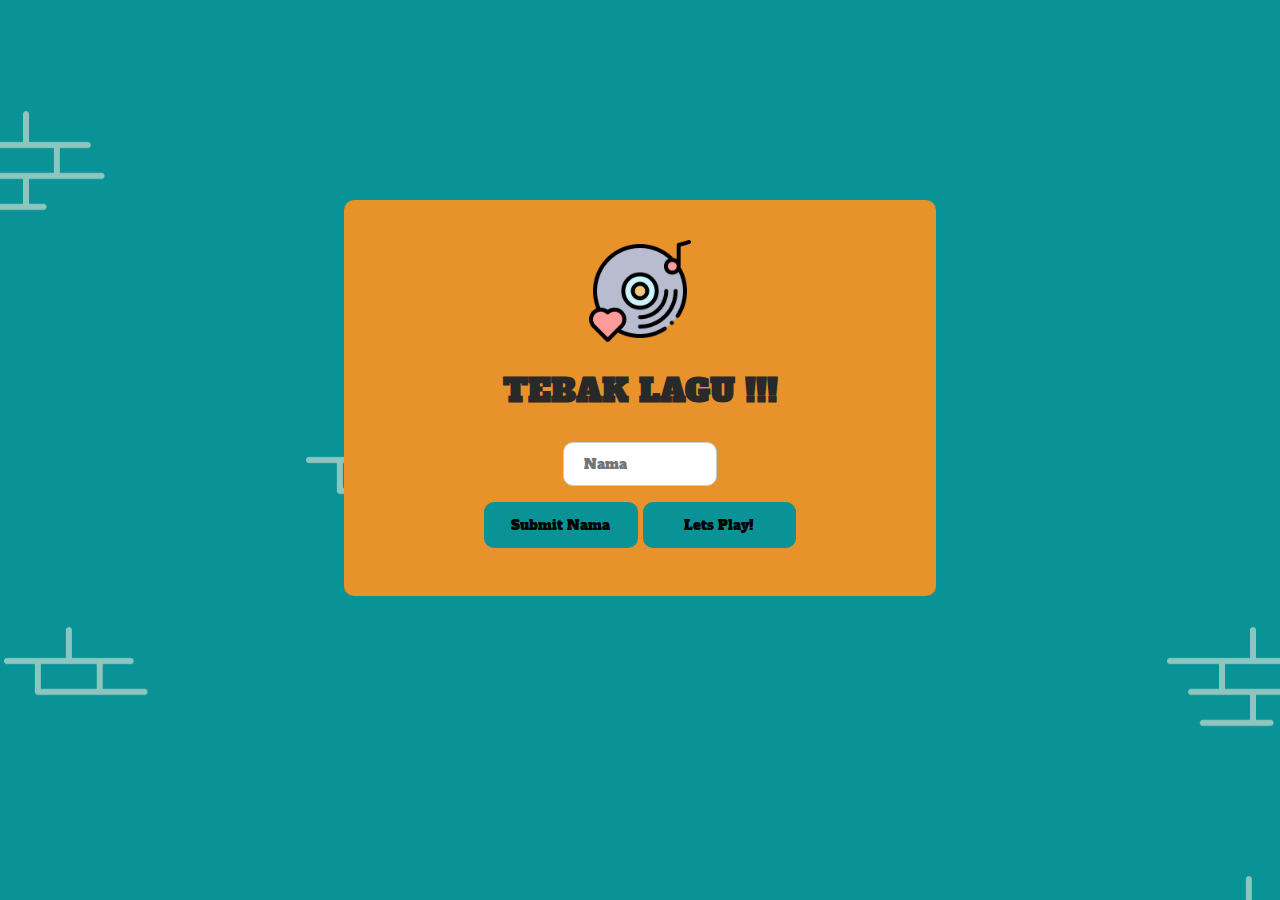
==== tugas/index.html @ b2a3dcbb "done" ====
<!DOCTYPE html>
<html lang="en">
<head>
  <meta charset="UTF-8">
  <meta http-equiv="X-UA-Compatible" content="IE=edge">
  <meta name="viewport" content="width=device-width, initial-scale=1.0">
  <link rel="stylesheet" href="style.css">
<link rel="preconnect" href="https://fonts.googleapis.com" />
<link rel="preconnect" href="https://fonts.gstatic.com" crossorigin />
<link rel="preconnect" href="https://fonts.googleapis.com">
<link rel="preconnect" href="https://fonts.gstatic.com" crossorigin>
<link href="https://fonts.googleapis.com/css2?family=Alfa+Slab+One&display=swap" rel="stylesheet"> 
<title>Tebak Lagu</title>
</head>
<body class="body">
<div class="box-container">
  <img id="gambar" src="TLicon.png">
  <h1 style="text-align:center;">TEBAK LAGU !!!</h1>
    <form action="/action_page.php" method="post">
      <div>
        <input id="inputNama" type="text" placeholder="Nama" required><br>
        
        <button type="submit" onclick="getName()" >Submit Nama</button>
      </form>
      <button onclick=play() type="button">Lets Play!</button>
    </div>
  </body>
  <script src="hack.js"></script>
</html>
---- tugas/style.css ----
*{
  font-family: 'Alfa Slab One', cursive;
  color:#292929
}
body {
  font-family: Arial, Helvetica, sans-serif;
  background-image: url(bg.jpg);
  text-align:center;
  /* display: flex; */
}
.body {
  font-family: 'Alfa Slab One', cursive;
  color:#292929;
  background-image: url(bg.jpg);
  text-align:center;
  /* display: flex; */
}
/* form {border: 3px solid #ffffff;} */

h1{
  font-family: 'Alfa Slab One', cursive;
  color:#292929
}
.box-container {
  background-color: #e8922c;
  padding: 40px;
  border-radius: 10px;
  margin-left: auto;
  margin-right: auto;
  margin-top: 200px;
  /* opacity: 0.8; */
  width: 40%;
  justify-content: center;
  display: block;
  /* height: 30vw; */
  
}
.box-container3 {
  background-color: #d4d7dfb8;
  padding: 5px;
  border-radius: 10px;
  /* background-image: url(bgtes.jpg); */
  margin-left: auto;
  margin-right: auto;
  margin-top: 200px;
  /* opacity: 0.8; */
  width: 60vw;
  height: 33vw;
  justify-content: center;
  display: block;
}
.box-container2 {
  background-color: #f5d95c;
  padding: 10px;
  border-radius: 10px;
  margin-left: 30vw;
  margin-top: 10px;
  margin-bottom: 10px;
  /* margin-right: auto; */
  /* margin-top: 200px; */
  /* opacity: 0.8; */
  width: 20vw;
  justify-content: center;
  display: coloumn;
  height: relative;
  /* position: absolute; */
}

.box-container4 {
  background-color: #fd8f00;
  padding: 10px;
  border-radius: 10px;
  margin-left: 26vw;
  margin-top: 1vw;
  /* margin-right: auto; */
  /* margin-top: 200px; */
  opacity: 0.8;
  width: 28vw;
  justify-content: center;
  display: block;
  height: relative;
  /* position: absolute; */
}

.box-container5 {
  background-color: #f5d95c;
  padding: 10px;
  border-radius: 10px;
  margin-left: 25vw;
  margin-top: 1vw;
  /* margin-right: auto; */
  /* margin-top: 200px; */
  /* opacity: 0.8; */
  width: 30vw;
  justify-content: center;
  display: coloumn;
  height: relative;
  /* position: absolute; */
}



input[type=text]{
  width: 30%;
  padding: 12px 20px;
  margin: 8px 0;
  display: inline-block;
  border: 1px solid #ccc;
  box-sizing: border-box;
  border-radius: 10px;
}
#gambar{
  width: 20%;
  height: 20%;
}
button {
  background-color: #0a9396;
  color: rgb(0, 0, 0);
  padding: 14px 20px;
  margin: 8px 0;
  border: none;
  cursor: pointer;
  width: 30%;
  border-radius: 10px;
}
/* #tombolPlay{
  background-image: url(button-play.jpg);
} */

button:hover {
  opacity: 0.8;
}


.imgcontainer {
  text-align: center;
  margin: 24px 0 12px 0;
}

img.avatar {
  width: 40%;
  border-radius: 50%;
}



/* * {
  font-family: "Bakbak One", cursive;
} */

body {
  padding: 0;
  margin: 0;
  background-position: center;
  background-image: url("bg.svg");
}

.navbar1 {
  position: absolute;
  width: 100%;
  height: 69px;
  left: 0px;
  top: 0px;

  background: rgba(250, 205, 158, 0.8);
}
.navbar2 {
  position: absolute;
  width: 100%;
  height: 69px;
  left: 505px;
  top: 0px;

  background: #f77f00;
}

.col1 {
  position: absolute;
  width: 504px;
  height: 955px;
  left: 0px;
  top: 69px;
  
}

.col2 {
  position: absolute;
  width: 100%;
  height: 955px;
  left: 505px;
  top: 69px;

}

#robot{
  margin-left: 100px;
  position: absolute;
  margin-top: 60px;
  
}
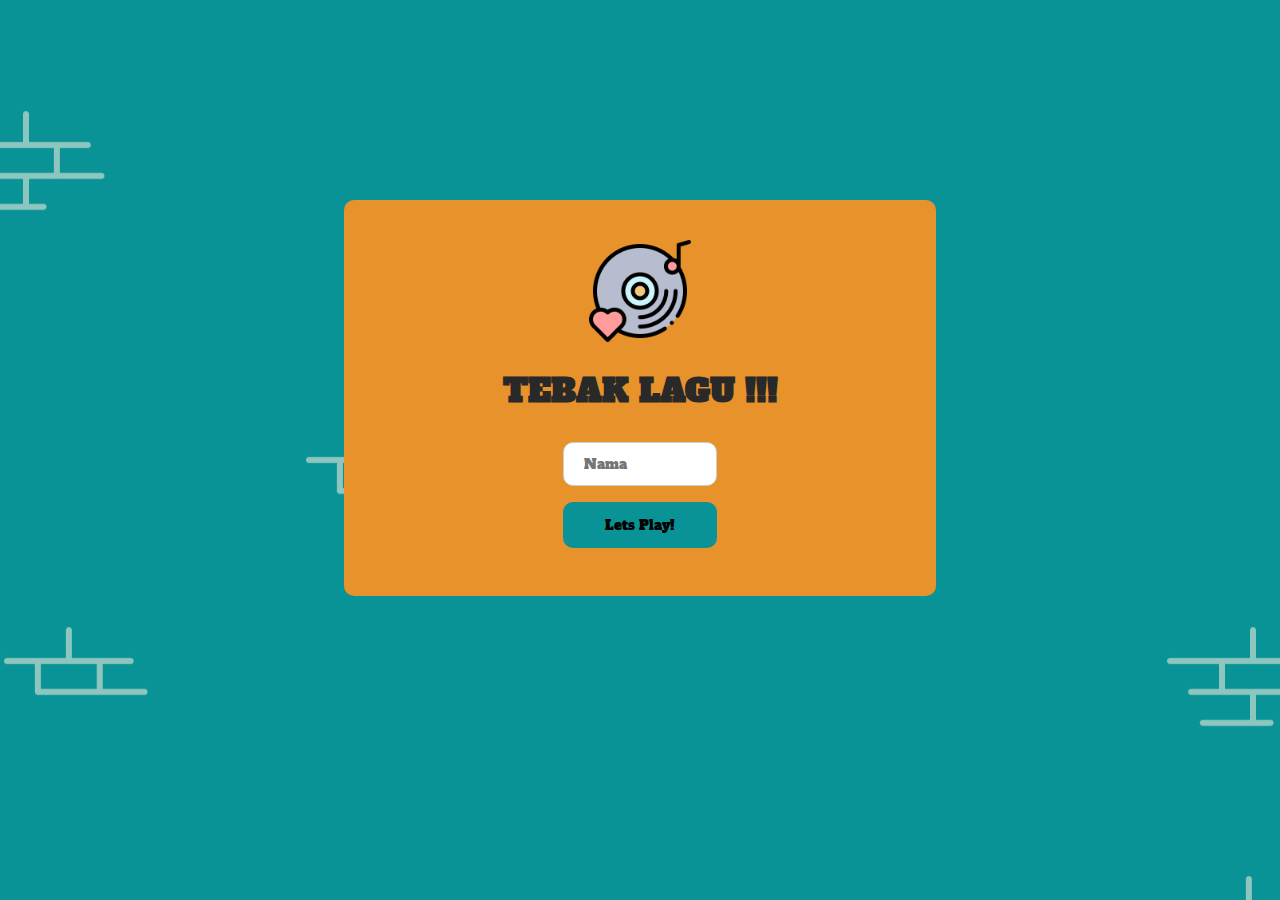
==== commit f5c6aebe: "hapus Submit" ====
--- a/tugas/index.html
+++ b/tugas/index.html
@@ -20,7 +20,6 @@
       <div>
         <input id="inputNama" type="text" placeholder="Nama" required><br>
         
-        <button type="submit" onclick="getName()" >Submit Nama</button>
       </form>
       <button onclick=play() type="button">Lets Play!</button>
     </div>
